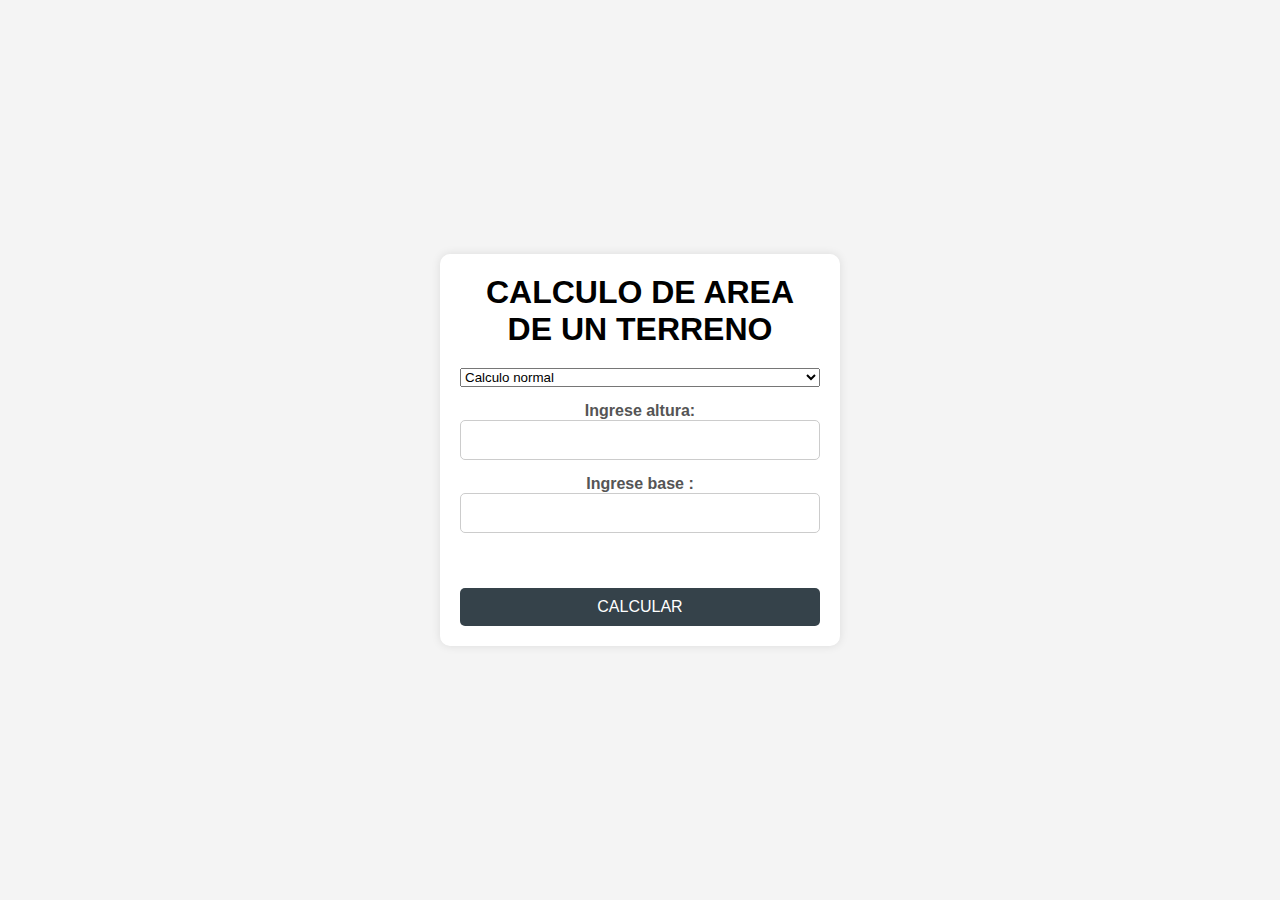
==== Ejercicio 5/index.html @ 7b82e82b "Ejercicio 5" ====
<!DOCTYPE html>
<html lang="es">
    <head>
    <meta charset="UTF-8" />
    <title>Ejercicio 5</title>
    <link rel="stylesheet" href="style.css">
    </head>
    <body>
    <div class="container">
        <h1>CALCULO DE AREA DE UN TERRENO</h1>
        <form id="formulario">
            <label for="opcion"></label>
            <select name="opcion" id="opcion">
                <option value="calNormal">Calculo normal</option>
                <option value="calTrapecio">Calculo trapecio rectangulo</option>
            </select>
            <div>
                <label for="variableA" id="labelA">Ingrese altura:</label>
                <input id="variableA" type="number" step="0,01" name="variableA" required>
            </div>
            <div>
                <label for="variableB" id="labelB">Ingrese base <base href="">:</label>
                <input id="variableB" type="number" step="0.01" name="variableB" required>
            </div>
            <div>
                <label for="variableC" id="labelC"></label>
                <input type="number" name="variableC" type="number" id="variableC">
            </div>
            <p id="mensaje"></p>
            <button type="submit">CALCULAR</button>
        </form>
    </div>
    </body>
        <script src="script.js" async></script> 
    </body>
</html>
---- Ejercicio 5/style.css ----
* {
    margin: 0;
    padding: 0;
    box-sizing: border-box;
}


body {
    display: flex;
    justify-content: center;
    align-items: center;
    min-height: 100vh;
    font-family: Arial, sans-serif;
    background-color: #f4f4f4;
}


.container {
    background-color: #ffffff;
    padding: 20px;
    border-radius: 10px;
    box-shadow: 0 0 10px rgba(0, 0, 0, 0.1);
    width: 100%;
    max-width: 400px;
    text-align: center;
}


form {
    display: flex;
    flex-direction: column;
    gap: 15px;
}


label {
    margin-bottom: 5px;
    font-weight: bold;
    color: #555;
}


input[type="number"] {
    padding: 10px;
    border: 1px solid #ccc;
    border-radius: 5px;
    font-size: 16px;
    width: 100%;
}


button {
    padding: 10px;
    background-color: #35424a;
    color: #ffffff;
    border: none;
    border-radius: 5px;
    font-size: 16px;
    cursor: pointer;
    margin-top: 10px;
}

button:hover {
    background-color: #1f2b33;
}
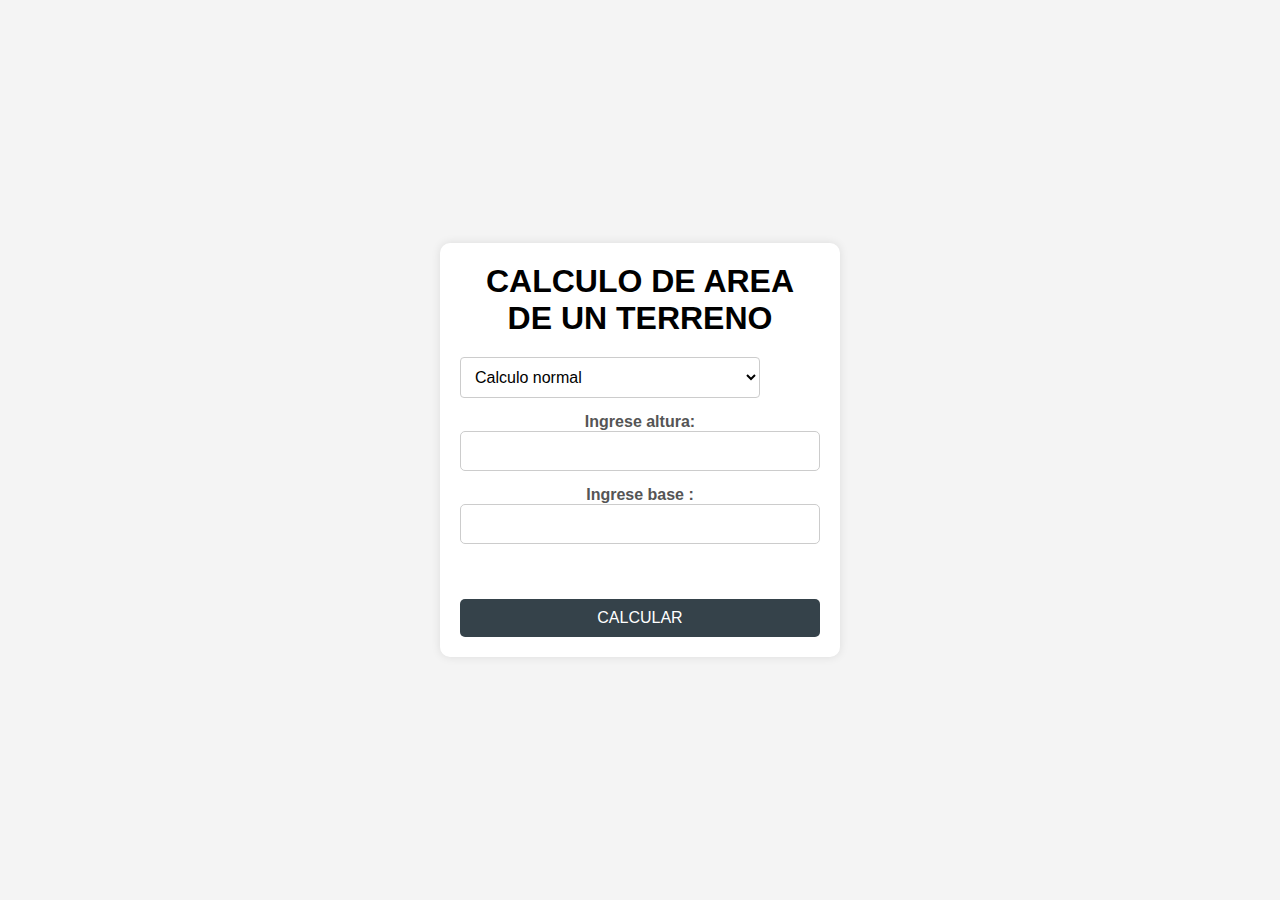
==== commit f79afce2: "Ejercicio 5 terminado" ====
--- a/Ejercicio 5/index.html
+++ b/Ejercicio 5/index.html
@@ -24,13 +24,13 @@
             </div>
             <div>
                 <label for="variableC" id="labelC"></label>
-                <input type="number" name="variableC" type="number" id="variableC">
+                <input type="number" name="variableC" type="number" step="0.01" id="variableC">
             </div>
             <p id="mensaje"></p>
             <button type="submit">CALCULAR</button>
         </form>
     </div>
     </body>
-        <script src="script.js" async></script> 
+        <script src="script1.js" async></script> 
     </body>
 </html>--- a/Ejercicio 5/style.css
+++ b/Ejercicio 5/style.css
@@ -62,4 +62,15 @@
 
 button:hover {
     background-color: #1f2b33;
+}
+
+select {
+    padding: 10px;
+    font-size: 16px;
+    border: 1px solid #ccc;
+    border-radius: 4px;
+    background-color: white;
+    width: 100%; 
+    max-width: 300px; 
+    cursor: pointer;
 }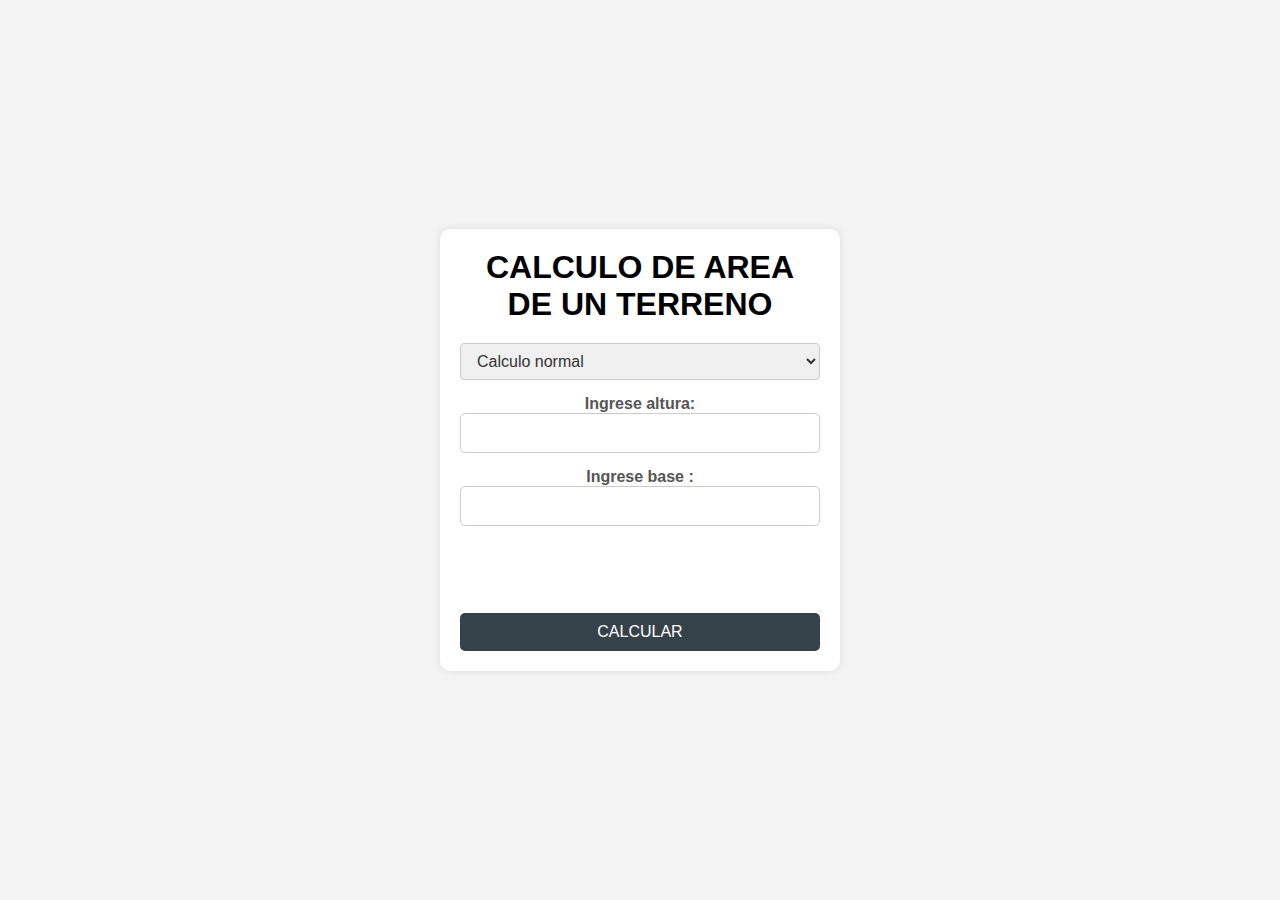
==== commit 46de8590: "Archivo que esta bien" ====
--- a/Ejercicio 5/index.html
+++ b/Ejercicio 5/index.html
@@ -31,6 +31,6 @@
         </form>
     </div>
     </body>
-        <script src="script1.js" async></script> 
+        <script src="script.js" async></script> 
     </body>
 </html>--- a/Ejercicio 5/style.css
+++ b/Ejercicio 5/style.css
@@ -63,14 +63,25 @@
 button:hover {
     background-color: #1f2b33;
 }
-
 select {
-    padding: 10px;
-    font-size: 16px;
+    background-color: #f0f0f0;
     border: 1px solid #ccc;
     border-radius: 4px;
-    background-color: white;
-    width: 100%; 
-    max-width: 300px; 
-    cursor: pointer;
-}+    padding: 8px 12px;
+    font-size: 16px;
+    color: #333;
+    outline: none;
+}
+
+select:focus {
+    border-color: #66afe9;
+    box-shadow: 0 0 5px rgba(102, 175, 233, 0.6);
+}
+
+p {
+    font-family: 'Arial', sans-serif;
+    font-size: 18px;
+    color: #333;
+    line-height: 1.6;
+    margin: 16px 0;
+}
